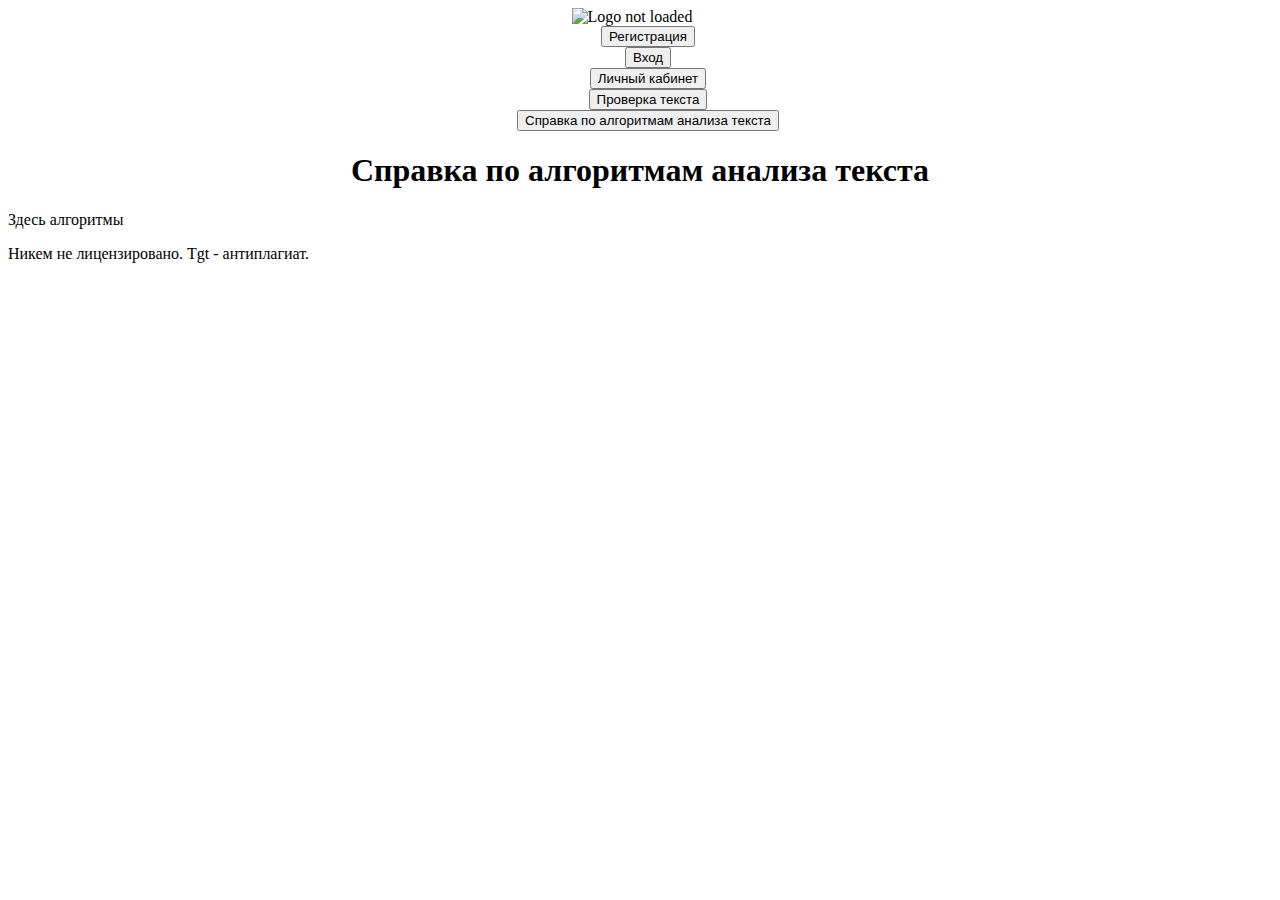
==== src/main/resources/templates/algorithms.html @ 2405d3ad "edit UI components (fix bug with logout)" ====
<!DOCTYPE html>
<html xmlns="http://www.w3.org/1999/xhtml"
      xmlns:th="http://www.thymeleaf.org" >

<head>
    <meta charset="UTF-8">
    <meta name="viewport" content="width=device-width, initial-scale=1">
    <title>Проверка текста на уникальность</title>

    <link rel="stylesheet"  href="/static/css/style.css">
    <meta name="description" content="Лучший сайт по оценке уникальности текcта среди одного!">
    <meta property="og:title" content="Three guys company - Text unique check">
    <meta property="og:description" content="Четкая проверка на уникальность текста">
    <meta property="og:type" content="website">
    <link rel="icon"  href="/static/img/logo.jpg">


    <meta name="theme-color" content="#FF00FF">

    <style>
        body
        {
            background-image: url("/static/img/background.jpg");
            background-repeat: no-repeat;
            background-size: cover;
        }
    </style>


</head>

<body>

<div id="header" align="center">

    <section id="container">
        <img src="/static/img/logo.jpg" alt="Logo not loaded" title="logo" id="con1" /> &nbsp; &nbsp;
        <form action="/registration" method="get" class="header_form">&nbsp;  &nbsp;
            <button class="c-button" >Регистрация</button>
        </form>

        <form action="/auth" method="get" class="header_form">&nbsp;  &nbsp;
            <button class="c-button">Вход</button>
        </form>
        <form action="/lk" method="get" class="header_form">&nbsp;  &nbsp;
            <button class="c-button">Личный кабинет</button>
        </form>
        <form action="/service" method="get" class="header_form"> &nbsp; &nbsp;
            <button class="c-button">Проверка текста</button>
        </form>
        <form class="header_form" action="/algorithms" method="get">&nbsp;  &nbsp;
            <button class="c-button">Справка по алгоритмам анализа текста</button>
        </form>
    </section>

</div>

<div id="mainContainer" align="center">


    <section id="content-section">
        <h1 align="center">Справка по алгоритмам анализа текста</h1>

        <div class="message" align="left">
            <p>Здесь алгоритмы</p>

            <div class="footer" align="bottom-left">
                <p class="colon">Никем не лицензировано. Tgt - антиплагиат. </p>
            </div>
        </div>
    </section>
</div>
</body>
</html>
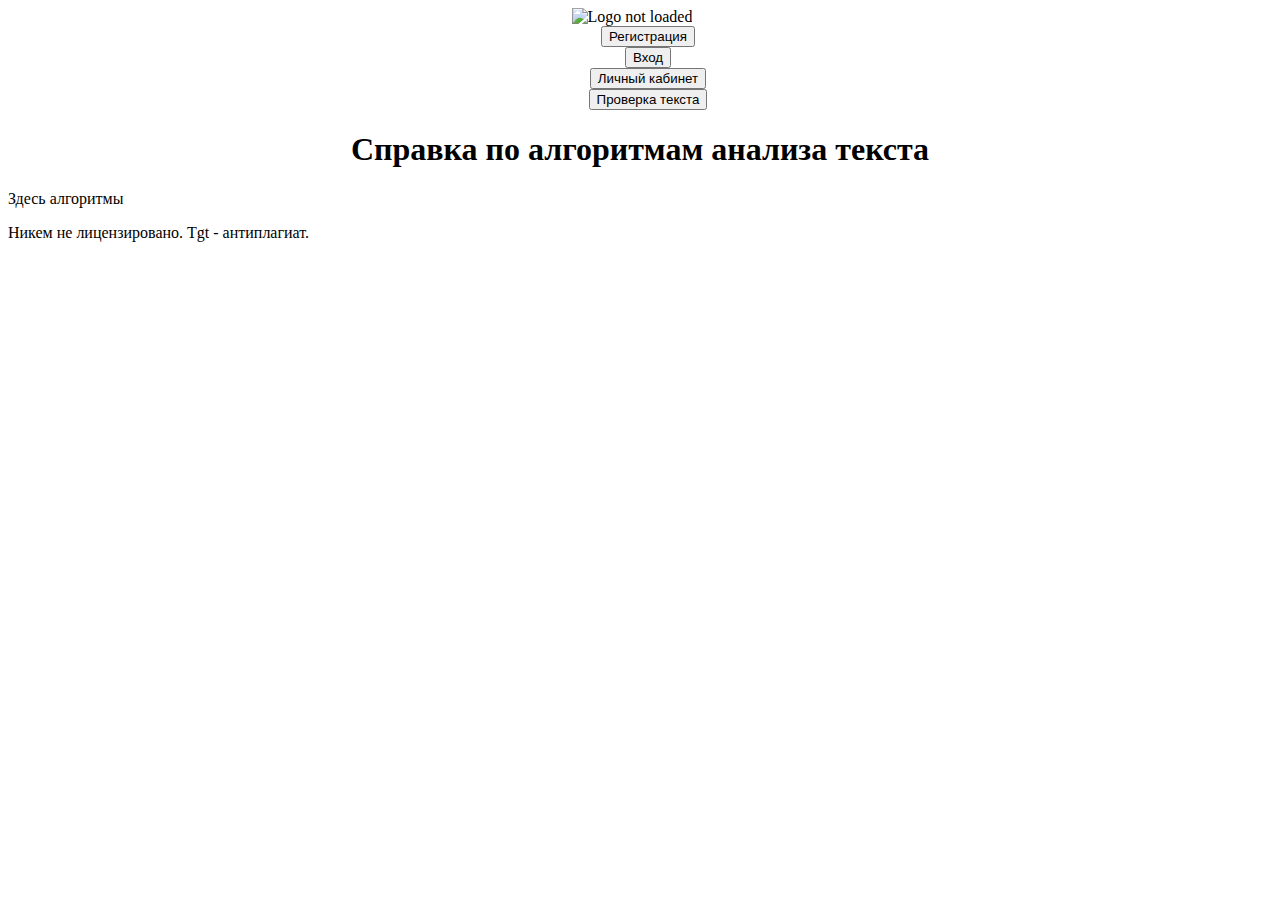
==== commit 243a345b: "change result output and design" ====
--- a/src/main/resources/templates/algorithms.html
+++ b/src/main/resources/templates/algorithms.html
@@ -48,15 +48,11 @@
         <form action="/service" method="get" class="header_form"> &nbsp; &nbsp;
             <button class="c-button">Проверка текста</button>
         </form>
-        <form class="header_form" action="/algorithms" method="get">&nbsp;  &nbsp;
-            <button class="c-button">Справка по алгоритмам анализа текста</button>
-        </form>
     </section>
 
 </div>
 
 <div id="mainContainer" align="center">
-
 
     <section id="content-section">
         <h1 align="center">Справка по алгоритмам анализа текста</h1>
